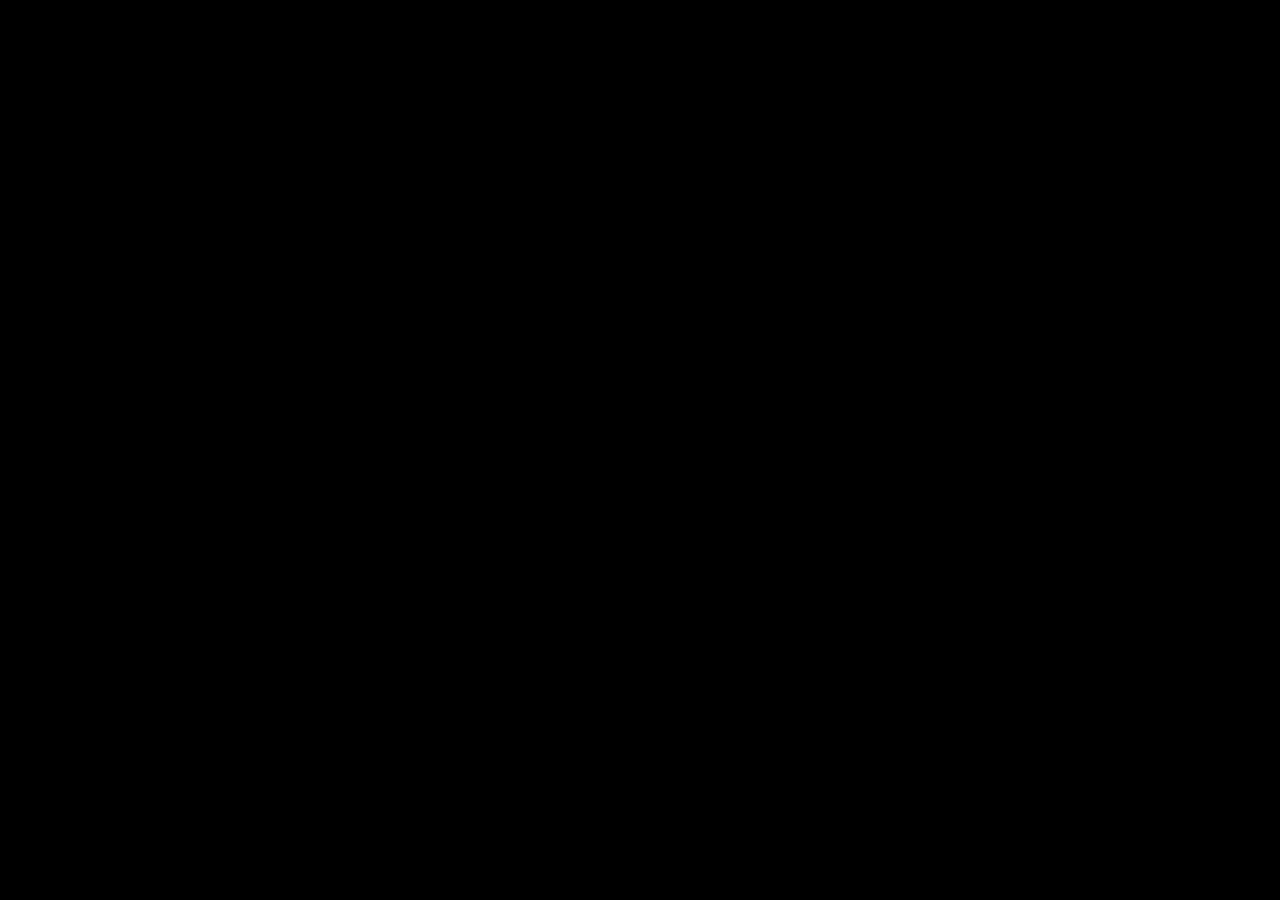
==== index.html @ 0e127fe6 "Add files via upload" ====
<!DOCTYPE html>
<lang="en">
<head>
<meta charset="UTF-8" />
<meta name="viewport" content="width=device-width, initial-scale=1.0" />
<title>Turtle Chat</title>
<style>
  :root { --black:#000; --dark-gray:#000000; --green:#228b22; --white:#fff; }
  * { margin:0; padding:0; box-sizing:border-box; }
  body,html { height:100%; background:var(--black); font-family:Arial,sans-serif; color:var(--white); display:flex; justify-content:center; align-items:center; }
  #loginPage,#chatPage { width:100%; height:100%; flex-direction:column; justify-content:center; align-items:center; display:none; }
  .form-group { margin:8px 0; }
  input, textarea, select { padding:8px; border:none; border-radius:6px; width:200px; }
  button { background:var(--green); border:none; padding:8px 16px; border-radius:6px; cursor:pointer; color:var(--white); transition:0.2s; margin:2px; }
  button:hover { transform:scale(1.05); }
  .logout-btn { position:absolute; top:10px; right:10px; background:crimson; }
  #chatContainer { position:absolute; top:50%; left:50%; transform:translate(-50%,-50%); width:80vw; height:80vh; }
  .chat-container { background:var(--dark-gray); border:5px solid var(--green); border-radius:30px; width:100%; height:100%; display:flex; flex-direction:column; overflow:hidden; }
  .chat-area { flex:1; overflow-y:auto; padding:12px; }
  .date-sep { text-align:center; margin:8px 0; color:var(--white); }
  .tools, .user-tools, .owner-controls { display:flex; gap:8px; padding:8px; background:rgba(0,0,0,0.2); }
  .tools input { flex:1; border-radius:6px; }
  .message { position:relative; margin-bottom:6px; padding:6px; border-radius:6px; }
  .message.self { background:rgba(34,139,34,0.3); text-align:right; }
  .message.other { background:rgba(255,255,255,0.1); }
  .message.system { font-style:italic; text-align:center; }
  .message.system.normal { color:var(--white); }
  .message.system.owner { color:red; }
  .message.owner { color:red; }
  .timestamp { font-size:11px; color:#ccc; margin-left:6px; }
  .del-btn, .edit-btn { background:none; border:none; cursor:pointer; }
  .del-btn { position:absolute; top:4px; right:4px; color:red; }
  .edit-btn { position:absolute; top:4px; left:4px; color:gold; }
  .fullscreen-btn { margin-left:auto; }
  .modal-mask { position:fixed; top:0; left:0; width:100%; height:100%; background:rgba(0,0,0,0.7); display:none; align-items:center; justify-content:center; z-index:100; }
  .modal { background:#222; padding:16px; border-radius:8px; max-width:90%; max-height:90%; overflow:auto; }
  .modal h2 { margin-bottom:8px; }
  .emoji-grid { display:grid; grid-template-columns:repeat(8,1fr); gap:4px; max-height:300px; overflow-y:auto; }
  .react-btn, .viewers-btn {
    background: none;
    border: none;
    cursor: pointer;
    margin-left: 8px;
    color: gold;
  }
  .viewers-menu {
    background: #222;
    padding: 16px;
    border-radius: 8px;
    max-width: 300px;
    max-height: 400px;
    overflow-y: auto;
    position: fixed;
    top: 50%;
    left: 50%;
    transform: translate(-50%, -50%);
    z-index: 200;
  }
  .viewers-menu button {
    position: absolute;
    top: 8px;
    right: 8px;
    background: crimson;
    color: white;
    border: none;
    cursor: pointer;
  }
  #btnCancelReaction {
    background: crimson;
    color: white;
    border: none;
    border-radius: 6px;
    padding: 8px;
    cursor: pointer;
    margin-left: 8px;
  }
  .audio-visualizer {
    width: 100%;
    height: 80px;
    background: linear-gradient(135deg, rgba(34,139,34,0.1), rgba(0,197,10,0.1));
    border-radius: 8px;
    margin: 12px 0;
    border: 2px solid rgba(34,139,34,0.3);
  }
  .recording-timer {
    font-size: 24px;
    font-weight: bold;
    color: #00c50a;
    text-align: center;
    margin: 8px 0;
    font-family: 'Courier New', monospace;
    text-shadow: 0 0 10px rgba(0,197,10,0.5);
  }
  .recording-indicator {
    display: inline-block;
    width: 12px;
    height: 12px;
    background: #ff4444;
    border-radius: 50%;
    margin-right: 8px;
    animation: pulse 1s infinite;
  }
  @keyframes pulse {
    0%, 100% { opacity: 1; }
    50% { opacity: 0.3; }
  }
  .file-preview-container {
    display: flex;
    flex-direction: column;
    gap: 8px;
    margin: 12px 0;
    max-height: 300px;
    overflow-y: auto;
  }
  .file-preview-item {
    display: flex;
    align-items: center;
    gap: 12px;
    padding: 10px;
    background: rgba(34,139,34,0.2);
    border: 1px solid rgba(34,139,34,0.4);
    border-radius: 6px;
    color: var(--white);
  }
  .file-icon {
    font-size: 24px;
    min-width: 30px;
    text-align: center;
  }
  .file-info {
    flex: 1;
  }
  .file-name {
    font-weight: bold;
    color: #00c50a;
    word-break: break-word;
  }
  .file-size {
    font-size: 11px;
    color: #aaa;
    margin-top: 2px;
  }
  .file-remove-btn {
    background: crimson;
    border: none;
    color: white;
    padding: 4px 8px;
    border-radius: 4px;
    cursor: pointer;
    font-size: 12px;
  }
  .file-remove-btn:hover {
    transform: scale(1.05);
  }
  .file-input-area {
    border: 2px dashed rgba(34,139,34,0.5);
    border-radius: 8px;
    padding: 20px;
    text-align: center;
    cursor: pointer;
    transition: all 0.3s;
    margin: 12px 0;
    background: rgba(34,139,34,0.05);
  }
  .file-input-area:hover {
    border-color: rgba(34,139,34,0.8);
    background: rgba(34,139,34,0.1);
  }
  .file-input-area.drag-over {
    border-color: #00c50a;
    background: rgba(34,139,34,0.2);
    transform: scale(1.02);
  }
  .file-input-label {
    color: #00c50a;
    cursor: pointer;
    font-weight: bold;
  }
  .audio-message-wrapper {
    display: flex;
    flex-direction: column;
    gap: 6px;
    margin: 6px 0;
  }
  .audio-message-indicator {
    font-size: 12px;
    color: #00c50a;
    font-weight: bold;
  }

 ::-webkit-scrollbar {
 background-color: transparent;
 width: 10px;
 }
 ::-webkit-scrollbar-thumb {
 background: linear-gradient(#00c50a);
 border-radius: 100px;
 }
</style>
</head>
<!-- LOGIN -->






<div id="loginPage">
  <h1>Turtle Chat</h1>
  <div class="form-group"><input id="username" placeholder="Username"></div>
  <div class="form-group"><input id="password" type="password" placeholder="Password"></div>
  <div class="form-group">
    <button id="btnLogin">Login</button>
    <button id="btnSignUp">Sign Up</button>
  </div>
  <div class="form-group">
    <input id="ttaCode" placeholder="TTA Code">
    <button id="btnOwnerLogin">Admin Login</button>
  </div>
</div>




<!-- CHAT -->
<div id="chatPage">
  <button class="logout-btn" id="btnLogout">Logout</button>
  <div id="chatContainer">
    <section class="chat-container">
      <div class="owner-controls" id="ownerControls" style="display:none;">
        <button id="btnViewAccounts">View Accounts</button>
        <button id="btnToggleDelete">Delete Msgs</button>
        <button id="btnEditMode">Edit Msgs</button>
        <button id="btnAddAdmin" style="display:none;">Add Admin</button>
      </div>
      <div class="chat-area" id="chatArea"></div>
      <div class="user-tools" id="userTools">
        <button id="btnEmoji">Emoji</button>
        <button id="btnAudio">Audio</button>
        <button id="btnFile">File</button>
        <button id="btnTurtleCall" onclick="location.href='turtlecall.html'">Turtle Call</button>
        <button onclick="window.location.href='reportbug.html'">Report Bug</button>




        <button id="btnFullscreen" class="fullscreen-btn">Full Screen</button>
      </div>
      <div class="tools" id="messageTools">
        <input id="msgInput" placeholder="Type your message...">
        <button id="btnCancelReaction" style="display:none;">✖</button> <!-- Bottone per annullare la reazione -->
        <button id="btnSend">Send</button>
      </div>
    </section>
  </div>
</div>
<!-- MODALS -->
<div class="modal-mask" id="maskAccounts">
  <div class="modal">
    <h2>Accounts</h2>
    <div id="accountsList"></div>
    <button class="closeModal" data-target="maskAccounts">Close</button>
  </div>
</div>
<div class="modal-mask" id="maskEmoji">
  <div class="modal">
    <h2>Select Emoji</h2>
    <div class="emoji-grid" id="emojiList"></div>
    <button class="closeModal" data-target="maskEmoji">Close</button>
  </div>
</div>
<div class="modal-mask" id="maskFile">
  <div class="modal">
    <h2>Send File</h2>
    <div class="file-input-area" id="fileDropArea">
      <div>📁 Click to select or drag files here</div>
      <input type="file" id="fileInput" multiple style="display:none;">
    </div>
    <div class="file-preview-container" id="filePreviewContainer" style="display:none;"></div>
    <button id="btnSendFile" style="display:none; width:100%; padding:10px; margin:12px 0;">📤 Send Files</button>
    <button class="closeModal" data-target="maskFile">Close</button>
  </div>
</div>
<div class="modal-mask" id="maskAudio">
  <div class="modal">
    <h2>Record Audio</h2>
    <div class="recording-timer" id="recordingTimer" style="display:none;"><span class="recording-indicator"></span>Recording: <span id="timerDisplay">00:00</span></div>
    <canvas id="audioVisualizer" class="audio-visualizer" style="display:none;"></canvas>
    <button id="startRec">🎤 Start Recording</button>
    <button id="stopRec" disabled>⏹ Stop Recording</button>
    <audio id="audioPreview" controls style="display:none;width:100%;margin:8px 0;"></audio>
    <button id="btnSendAudio" disabled>✓ Send Audio</button>
    <button class="closeModal" data-target="maskAudio">Close</button>
  </div>
</div>
<div class="modal-mask" id="maskEditMsg">
  <div class="modal">
    <h2>Edit Message</h2>
    <textarea id="editInput" rows="3" style="width:100%;"></textarea>
    <button id="btnSaveEdit">Save</button>
    <button class="closeModal" data-target="maskEditMsg">Close</button>
  </div>
</div>


<!-- MODAL: Add Admin -->
<div class="modal-mask" id="maskAddAdmin">
  <div class="modal">
    <h2>Add Admin</h2>
    <div>
      <h3>Create TTA Admin</h3>
      <input id="adminCode" placeholder="Admin Code">
      <input id="adminName" placeholder="Admin Name">
      <input id="adminColor" type="color" value="#0000ff">
      <button id="btnCreateAdmin">Create</button>
    </div>
    <hr>
    <div>
      <h3>Edit TTA Admin</h3>
      <div id="adminList"></div>
    </div>
    <button class="closeModal" data-target="maskAddAdmin">Close</button>
  </div>
</div>


<script src="https://www.gstatic.com/firebasejs/9.22.1/firebase-app-compat.js"></script>
<script src="https://www.gstatic.com/firebasejs/9.22.1/firebase-database-compat.js"></script>
<script>
document.addEventListener('DOMContentLoaded',()=>{
  firebase.initializeApp({
    apiKey:"AIzaSyCxPKZYqiBdlHTr6vUbIVIEvzwxpkeTOEQ",
    authDomain:"turtle-chat-a93fb.firebaseapp.com",
    databaseURL:"https://turtle-chat-a93fb-default-rtdb.firebaseio.com",
    projectId:"turtle-chat-a93fb",
    storageBucket:"turtle-chat-a93fb.appspot.com",
    messagingSenderId:"338945234611",
    appId:"1:338945234611:web:4abe6a3107bdee88b3c2c6"
  });
  const db = firebase.database();
  const loginPage=document.getElementById('loginPage'), chatPage=document.getElementById('chatPage');
  const usernameEl=document.getElementById('username'), passwordEl=document.getElementById('password');
  const btnLogin=document.getElementById('btnLogin'), btnSignUp=document.getElementById('btnSignUp');
  const ttaEl=document.getElementById('ttaCode'), btnOwner=document.getElementById('btnOwnerLogin');
  const btnLogout=document.getElementById('btnLogout');
  const btnSend=document.getElementById('btnSend'), msgInput=document.getElementById('msgInput'), chatArea=document.getElementById('chatArea');
  const ownerCtr=document.getElementById('ownerControls'), userTools=document.getElementById('userTools'), msgTools=document.getElementById('messageTools');
  const btnEmoji=document.getElementById('btnEmoji'), btnAudio=document.getElementById('btnAudio'), btnFile=document.getElementById('btnFile'), btnFs=document.getElementById('btnFullscreen');
  const btnView=document.getElementById('btnViewAccounts'), btnDel=document.getElementById('btnToggleDelete'), btnEdit=document.getElementById('btnEditMode');
  const editIn=document.getElementById('editInput'), btnSaveEd=document.getElementById('btnSaveEdit');
  const btnCancelReaction = document.getElementById('btnCancelReaction');
  const btnAddAdmin = document.getElementById('btnAddAdmin');
  const adminCodeInput = document.getElementById('adminCode');
  const adminNameInput = document.getElementById('adminName');
  const adminColorInput = document.getElementById('adminColor');
  const btnCreateAdmin = document.getElementById('btnCreateAdmin');
  const adminList = document.getElementById('adminList');


  let reactingTo = null;


  function open(id){document.getElementById(id).style.display='flex';}
  function close(id){document.getElementById(id).style.display='none';}
  document.querySelectorAll('.closeModal').forEach(b=>b.onclick=()=>close(b.dataset.target));




  const EMOJIS = ['😀','😃','😄','😁','😆','😅','😂','🤣','😊','😇','🙂','🙃','😉','😍','😘','😗','😙','😚','😋','😛','😜','🤪','🤨','🧐','🤓','😎','🥳','🥺','😢','😭','😠','😡','🤬','🤯','😳','🥵','🥶','😱','😨','😰','😥','😓','🤗','🤔','🤭','🤫','🤥','😶','😐','😑','😬','🙄','😯','😦','😧','😮','😲','🥱','😴','🤤','😪','😵','🤐','🥴','🤢','🤮','🤧','😷','🤒','🤕','🤑','😈','👿','👹','🚀','🎉','❤️','👍'];




  let user=null, isOwner=false, editKey=null, delMode=false, editMode=false, userIsAdmin=false;




  function sendSystem(text, ownerMsg=false){
    db.ref('messages').push({user:'System',text,system:true,ownerMsg,timestamp:Date.now()});
  }




  function showLogin(){loginPage.style.display='flex';chatPage.style.display='none';}
  function showChat(){
    loginPage.style.display='none';
    chatPage.style.display='flex';
    
    if (isOwner || userIsAdmin) {
      ownerCtr.style.display = 'flex';
      document.getElementById('btnAddAdmin').style.display = isOwner ? 'block' : 'none';
    } else {
      ownerCtr.style.display = 'none';
    }
    loadMsgs();
  }




  btnSignUp.onclick=()=>{const u=usernameEl.value.trim(),p=passwordEl.value.trim();if(!u||!p){alert('Fill');return;}db.ref('users/'+u).set({password:p});alert('Created');};
  btnLogin.onclick=()=>{const u=usernameEl.value.trim(),p=passwordEl.value.trim();if(!u||!p){alert('Fill');return;}db.ref('users/'+u).get().then(s=>{const d=s.val();if(d&&d.password===p){user=u;showChat();sendSystem(`${u} has entered the chat`,false);}else alert('Invalid');});};
  btnOwner.onclick=()=>{const code = ttaEl.value.trim(); db.ref('admins/' + code).get().then(snapshot => { const admin = snapshot.val(); if (admin) { user = admin.name; isOwner = false; userIsAdmin = true; showChat(); sendSystem(`${admin.name} has entered the chat`, false); chatArea.style.color = admin.color; } else if (code === 'tta-3-21-12') { user = 'Owner'; isOwner = true; userIsAdmin = false; showChat(); sendSystem('Owner has entered the chat', true); } else { alert('Invalid'); } }); };
  btnLogout.onclick=()=>location.reload();




  btnSend.onclick=()=>{const t=msgInput.value.trim();if(!t)return;const messageData = { user, text: t, timestamp: Date.now() }; if (reactingTo) { messageData.reactionTo = reactingTo; reactingTo = null; msgInput.placeholder = 'Type your message...'; btnCancelReaction.style.display = 'none'; } db.ref('messages').push(messageData);msgInput.value='';};
  msgInput.onkeydown=e=>{if(e.key==='Enter')btnSend.click();};




  btnDel.onclick=()=>{delMode=!delMode;loadMsgs();};
  btnEdit.onclick=()=>{editMode=!editMode;loadMsgs();};




  btnEmoji.onclick=()=>{open('maskEmoji'); const list=document.getElementById('emojiList'); list.innerHTML=''; EMOJIS.forEach(e=>{const b=document.createElement('button');b.textContent=e; b.onclick=()=>{msgInput.value+=e;close('maskEmoji');}; list.appendChild(b);});};
  btnFile.onclick=()=>open('maskFile');
  
  // File upload functionality with preview
  const fileInput = document.getElementById('fileInput');
  const fileDropArea = document.getElementById('fileDropArea');
  const filePreviewContainer = document.getElementById('filePreviewContainer');
  const btnSendFile = document.getElementById('btnSendFile');
  let selectedFiles = [];
  
  function getFileIcon(fileName) {
    const ext = fileName.split('.').pop().toLowerCase();
    const iconMap = {
      'pdf': '📄', 'doc': '📝', 'docx': '📝', 'txt': '📋',
      'jpg': '🖼️', 'jpeg': '🖼️', 'png': '🖼️', 'gif': '🖼️', 'bmp': '🖼️',
      'mp3': '🎵', 'wav': '🎵', 'mp4': '🎬', 'avi': '🎬', 'mov': '🎬',
      'zip': '📦', 'rar': '📦', '7z': '📦',
      'xls': '📊', 'xlsx': '📊', 'csv': '📊',
      'ppt': '🎯', 'pptx': '🎯'
    };
    return iconMap[ext] || '📎';
  }
  
  function formatFileSize(bytes) {
    if (bytes === 0) return '0 Bytes';
    const k = 1024;
    const sizes = ['Bytes', 'KB', 'MB', 'GB'];
    const i = Math.floor(Math.log(bytes) / Math.log(k));
    return Math.round(bytes / Math.pow(k, i) * 100) / 100 + ' ' + sizes[i];
  }
  
  function updateFilePreview() {
    filePreviewContainer.innerHTML = '';
    if (selectedFiles.length === 0) {
      filePreviewContainer.style.display = 'none';
      btnSendFile.style.display = 'none';
      return;
    }
    filePreviewContainer.style.display = 'flex';
    btnSendFile.style.display = 'block';
    
    selectedFiles.forEach((file, index) => {
      const preview = document.createElement('div');
      preview.className = 'file-preview-item';
      
      const icon = document.createElement('div');
      icon.className = 'file-icon';
      icon.textContent = getFileIcon(file.name);
      
      const info = document.createElement('div');
      info.className = 'file-info';
      
      const name = document.createElement('div');
      name.className = 'file-name';
      name.textContent = file.name;
      
      const size = document.createElement('div');
      size.className = 'file-size';
      size.textContent = formatFileSize(file.size);
      
      info.appendChild(name);
      info.appendChild(size);
      
      const removeBtn = document.createElement('button');
      removeBtn.className = 'file-remove-btn';
      removeBtn.textContent = '✖ Remove';
      removeBtn.onclick = () => {
        selectedFiles.splice(index, 1);
        updateFilePreview();
      };
      
      preview.appendChild(icon);
      preview.appendChild(info);
      preview.appendChild(removeBtn);
      filePreviewContainer.appendChild(preview);
    });
  }
  
  fileDropArea.onclick = () => fileInput.click();
  
  fileInput.onchange = (e) => {
    selectedFiles = Array.from(e.target.files);
    updateFilePreview();
  };
  
  fileDropArea.ondragover = (e) => {
    e.preventDefault();
    fileDropArea.classList.add('drag-over');
  };
  
  fileDropArea.ondragleave = () => {
    fileDropArea.classList.remove('drag-over');
  };
  
  fileDropArea.ondrop = (e) => {
    e.preventDefault();
    fileDropArea.classList.remove('drag-over');
    selectedFiles = Array.from(e.dataTransfer.files);
    updateFilePreview();
  };
  
  document.getElementById('btnSendFile').onclick = () => {
    selectedFiles.forEach(f => {
      const r = new FileReader();
      r.onload = () => db.ref('messages').push({
        user,
        text: `[file] ${f.name}`,
        file: r.result,
        timestamp: Date.now()
      });
      r.readAsDataURL(f);
    });
    selectedFiles = [];
    fileInput.value = '';
    updateFilePreview();
    close('maskFile');
  };
  btnAudio.onclick=()=>open('maskAudio');
  let recorder,chunks;
  let audioContext, analyser, dataArray, animationId, recordingStartTime, timerInterval;
  
  document.getElementById('startRec').onclick=()=>navigator.mediaDevices.getUserMedia({audio:true}).then(st=>{
    recorder=new MediaRecorder(st);
    chunks=[];
    recorder.ondataavailable=e=>chunks.push(e.data);
    recorder.onstop=()=>{
      const blob=new Blob(chunks),url=URL.createObjectURL(blob);
      const audio=document.getElementById('audioPreview');
      audio.src=url;
      audio.style.display='block';
      document.getElementById('btnSendAudio').disabled=false;
      document.getElementById('recordingTimer').style.display='none';
      document.getElementById('audioVisualizer').style.display='none';
      cancelAnimationFrame(animationId);
      clearInterval(timerInterval);
    };
    
    audioContext = new (window.AudioContext || window.webkitAudioContext)();
    analyser = audioContext.createAnalyser();
    analyser.fftSize = 256;
    const source = audioContext.createMediaStreamSource(st);
    source.connect(analyser);
    
    dataArray = new Uint8Array(analyser.frequencyBinCount);
    const canvas = document.getElementById('audioVisualizer');
    const canvasCtx = canvas.getContext('2d');
    canvas.width = canvas.offsetWidth;
    canvas.height = canvas.offsetHeight;
    
    recordingStartTime = Date.now();
    document.getElementById('recordingTimer').style.display='block';
    document.getElementById('audioVisualizer').style.display='block';
    document.getElementById('startRec').disabled=true;
    document.getElementById('stopRec').disabled=false;
    
    timerInterval = setInterval(() => {
      const elapsed = Date.now() - recordingStartTime;
      const minutes = Math.floor(elapsed / 60000);
      const seconds = Math.floor((elapsed % 60000) / 1000);
      document.getElementById('timerDisplay').textContent = `${String(minutes).padStart(2,'0')}:${String(seconds).padStart(2,'0')}`;
    }, 100);
    
    function drawWaveform() {
      animationId = requestAnimationFrame(drawWaveform);
      analyser.getByteFrequencyData(dataArray);
      canvasCtx.fillStyle = '#000000';
      canvasCtx.fillRect(0, 0, canvas.width, canvas.height);
      const barWidth = (canvas.width / dataArray.length) * 2.5;
      let barHeight, x = 0;
      for (let i = 0; i < dataArray.length; i++) {
        barHeight = (dataArray[i] / 255) * canvas.height;
        canvasCtx.fillStyle = `hsl(${(i / dataArray.length) * 120}, 100%, 50%)`;
        canvasCtx.fillRect(x, canvas.height - barHeight, barWidth, barHeight);
        x += barWidth + 1;
      }
    }
    
    recorder.start();
    drawWaveform();
  });
  document.getElementById('stopRec').onclick=()=>{
    recorder.stop();
    document.getElementById('startRec').disabled=false;
    document.getElementById('stopRec').disabled=true;
  };
  document.getElementById('btnSendAudio').onclick=()=>{
    const audio=document.getElementById('audioPreview');
    fetch(audio.src).then(r=>r.blob()).then(b=>{
      const r2=new FileReader();
      r2.onload=()=>{
        const messageData = {
          user,
          text:'[audio]',
          audioUrl:r2.result,
          timestamp:Date.now()
        };
        db.ref('messages').push(messageData);
        // Reset UI after sending
        document.getElementById('audioPreview').src = '';
        document.getElementById('audioPreview').style.display = 'none';
        document.getElementById('btnSendAudio').disabled = true;
        document.getElementById('startRec').disabled = false;
        document.getElementById('timerDisplay').textContent = '00:00';
      };
      r2.readAsDataURL(b);
    });
    close('maskAudio');
  };
  btnView.onclick=()=>{open('maskAccounts'); const list=document.getElementById('accountsList'); list.innerHTML=''; db.ref('users').get().then(s=>{const users=s.val()||{};Object.keys(users).forEach(u=>{const div=document.createElement('div');div.textContent=`${u}: ${users[u].password}`;const ban=document.createElement('button');ban.textContent='Ban';ban.onclick=()=>db.ref('users/'+u).remove().then(()=>btnView.click());div.appendChild(ban);list.appendChild(div);});});};




  btnFs.onclick=()=>document.getElementById('chatContainer').requestFullscreen();




  document.getElementById('btnSaveEdit').onclick=()=>{const t=document.getElementById('editInput').value.trim();if(editKey&&t)db.ref('messages/'+editKey+'/text').set(t);loadMsgs();close('maskEditMsg');};




  function loadMsgs() {
    chatArea.innerHTML = '';
    db.ref('messages').orderByChild('timestamp').on('value', snap => {
      chatArea.innerHTML = '';
      let lastDate = '';
      snap.forEach(ch => {
        const m = ch.val(), key = ch.key;
        const dt = new Date(m.timestamp), ds = dt.toLocaleDateString();
        if (ds !== lastDate) {
          const sep = document.createElement('div');
          sep.className = 'date-sep';
          sep.textContent = ds;
          chatArea.appendChild(sep);
          lastDate = ds;
        }
        const msgDiv = document.createElement('div');
        if (m.system) {
          msgDiv.className = 'message system ' + (m.ownerMsg ? 'owner' : 'normal');
          msgDiv.textContent = m.text;
          if (delMode && isOwner) {
            const dbtn = document.createElement('button');
            dbtn.className = 'del-btn';
            dbtn.textContent = '✖';
            dbtn.onclick = () => db.ref('messages/' + key).remove();
            msgDiv.appendChild(dbtn);
          }
        } else {
          msgDiv.className = 'message ' + (m.user === user ? 'self' : 'other') + (m.user === 'Owner' ? ' owner' : '');
          const uEl = document.createElement('span');
          uEl.textContent = m.user + ': ';
          if (m.user === 'Owner') uEl.style.color = 'red';
          else if (m.user !== user && m.user !== 'Owner') {
            db.ref('admins').get().then(snapshot => {
              const admins = snapshot.val() || {};
              Object.keys(admins).forEach(code => {
                if (admins[code].name === m.user) {
                  uEl.style.color = admins[code].color;
                }
              });
            });
          }
          const tEl = document.createElement('span');
          const tsEl = document.createElement('span');
          tsEl.className = 'timestamp';
          tsEl.textContent = dt.toLocaleTimeString([], { hour: '2-digit', minute: '2-digit' });

          msgDiv.append(uEl);

          if (m.text.startsWith('[audio]')) {
            const audioWrapper = document.createElement('div');
            audioWrapper.className = 'audio-message-wrapper';
            
            const audioEl = document.createElement('audio');
            audioEl.controls = true;
            audioEl.src = m.audioUrl;
            audioEl.style.width = '100%';
            audioEl.style.maxWidth = '300px';
            
            audioWrapper.appendChild(audioEl);
            msgDiv.appendChild(audioWrapper);
          } else if (m.text.startsWith('[file]')) {
            const fileLink = document.createElement('a');
            fileLink.href = m.file;
            fileLink.download = m.text.replace('[file] ', '');
            fileLink.textContent = m.text.replace('[file] ', '');
            tEl.appendChild(fileLink);
            msgDiv.appendChild(tEl);
          } else if (m.reactionTo) {
            const reactionContainer = document.createElement('div');
            reactionContainer.style.padding = '12px';
            reactionContainer.style.marginBottom = '6px';
            reactionContainer.style.borderRadius = '6px';
            reactionContainer.style.backgroundColor = 'rgba(34,139,34,0.3)';

            const originalMessage = document.createElement('div');
            originalMessage.style.border = '2px solid blue';
            originalMessage.style.backgroundColor = 'azure';
            originalMessage.style.color = 'black';
            originalMessage.style.padding = '8px';
            originalMessage.style.marginBottom = '8px';
            originalMessage.style.borderRadius = '6px';
            originalMessage.textContent = `${m.reactionTo.user}: ${m.reactionTo.text}`;

            const reactionMessage = document.createElement('div');
            reactionMessage.textContent = m.text;

            reactionContainer.appendChild(originalMessage);
            reactionContainer.appendChild(reactionMessage);
            msgDiv.appendChild(reactionContainer);
          } else {
            tEl.textContent = m.text;
            msgDiv.appendChild(tEl);
          }

          msgDiv.appendChild(tsEl);


          // React button
          const reactBtn = document.createElement('button');
          reactBtn.textContent = 'React';
          reactBtn.className = 'react-btn';
          reactBtn.onclick = () => reactBtnHandler({ user: m.user, text: m.text });
          msgDiv.appendChild(reactBtn);


          // Viewers button
          const viewersBtn = document.createElement('button');
          viewersBtn.innerHTML = '&#128065;'; // Eye icon
          viewersBtn.className = 'viewers-btn';
          viewersBtn.onclick = () => {
            openViewersMenu(key, m.viewers || []);
          };
          msgDiv.appendChild(viewersBtn);


          if (delMode && (isOwner || (user !== 'Owner' && isAdmin()))) {
            const dbtn = document.createElement('button');
            dbtn.className = 'del-btn';
            dbtn.textContent = '✖';
            dbtn.onclick = () => {
              if (isOwner || m.user !== 'Owner') { // Permetti all'Owner di cancellare qualsiasi messaggio
                db.ref('messages/' + key).remove();
              } else {
                alert('Cannot delete Owner messages');
              }
            };
            msgDiv.appendChild(dbtn);
          }
          if (editMode && (isOwner || m.user === user)) {
            const ebtn = document.createElement('button');
            ebtn.className = 'edit-btn';
            ebtn.textContent = '✎';
            ebtn.onclick = () => {
              editKey = key;
              document.getElementById('editInput').value = m.text;
              open('maskEditMsg');
            };
            msgDiv.appendChild(ebtn);
          }
        }
        chatArea.appendChild(msgDiv);
      });
      chatArea.scrollTop = chatArea.scrollHeight;
    });
  }


  function openViewersMenu(messageKey, viewers) {
    const menu = document.createElement('div');
    menu.className = 'viewers-menu';
    menu.style.position = 'fixed';
    menu.style.top = '50%';
    menu.style.left = '50%';
    menu.style.transform = 'translate(-50%, -50%)';
    menu.style.backgroundColor = '#222';
    menu.style.padding = '16px';
    menu.style.borderRadius = '8px';
    menu.style.zIndex = '200';
    menu.style.maxWidth = '300px';
    menu.style.maxHeight = '400px';
    menu.style.overflowY = 'auto';


    const closeBtn = document.createElement('button');
    closeBtn.textContent = '✖';
    closeBtn.style.position = 'absolute';
    closeBtn.style.top = '8px';
    closeBtn.style.right = '8px';
    closeBtn.onclick = () => document.body.removeChild(menu);
    menu.appendChild(closeBtn);


    const title = document.createElement('h3');
    title.textContent = 'Viewers';
    menu.appendChild(title);


    viewers.forEach(viewer => {
      const viewerItem = document.createElement('div');
      viewerItem.textContent = viewer;
      menu.appendChild(viewerItem);
    });


    document.body.appendChild(menu);
  }


  // Funzione per annullare la reazione
  btnCancelReaction.onclick = () => {
    reactingTo = null;
    msgInput.placeholder = 'Type your message...';
    btnCancelReaction.style.display = 'none'; // Nascondi il bottone "X"
  };


  // Mostra il bottone "X" quando si sta reagendo a un messaggio
  const reactBtnHandler = (message) => {
    reactingTo = message;
    msgInput.placeholder = `Reacting to ${message.user}`;
    btnCancelReaction.style.display = 'inline-block'; // Mostra il bottone "X"
  };


  btnAddAdmin.onclick = () => {
    open('maskAddAdmin');
    loadAdmins();
  };


  btnCreateAdmin.onclick = () => {
    const code = adminCodeInput.value.trim();
    const name = adminNameInput.value.trim();
    const color = adminColorInput.value.trim();
    if (!code || !name || !color) {
      alert('Fill all fields');
      return;
    }
    db.ref('admins/' + code).set({ name, color });
    alert('Admin created');
    adminCodeInput.value = '';
    adminNameInput.value = '';
    adminColorInput.value = '#0000ff';
    loadAdmins();
  };


  function loadAdmins() {
    adminList.innerHTML = '';
    db.ref('admins').get().then(snapshot => {
      const admins = snapshot.val() || {};
      Object.keys(admins).forEach(code => {
        const admin = admins[code];
        const div = document.createElement('div');
        div.textContent = `${admin.name} (${code}) - ${admin.color}`;
        const editBtn = document.createElement('button');
        editBtn.textContent = 'Edit';
        editBtn.onclick = () => editAdmin(code, admin);
        const banBtn = document.createElement('button');
        banBtn.textContent = 'Ban';
        banBtn.onclick = () => {
          db.ref('admins/' + code).remove().then(() => loadAdmins());
        };
        div.appendChild(editBtn);
        div.appendChild(banBtn);
        adminList.appendChild(div);
      });
    });
  }


  function editAdmin(code, admin) {
    adminCodeInput.value = code;
    adminNameInput.value = admin.name;
    adminColorInput.value = admin.color;
    btnCreateAdmin.onclick = () => {
      const newCode = adminCodeInput.value.trim();
      const newName = adminNameInput.value.trim();
      const newColor = adminColorInput.value.trim();
      if (!newCode || !newName || !newColor) {
        alert('Fill all fields');
        return;
      }
      db.ref('admins/' + code).remove().then(() => {
        db.ref('admins/' + newCode).set({ name: newName, color: newColor });
        alert('Admin updated');
        adminCodeInput.value = '';
        adminNameInput.value = '';
        adminColorInput.value = '#0000ff';
        loadAdmins();
      });
    };
  }


  function isAdmin() {
    return isOwner || userIsAdmin;
  }

  // --- Notification: show system notification when new chat messages arrive while page is not visible ---
  (function setupMessageNotifications(){
    let initialLastTimestamp = 0;
    // get latest message timestamp once to avoid notifying about historical messages
    db.ref('messages').orderByChild('timestamp').limitToLast(1).get().then(snap=>{
      snap.forEach(ch=>{ initialLastTimestamp = ch.val().timestamp || 0; });
      // listen for new messages with timestamp greater than current last
      db.ref('messages').orderByChild('timestamp').startAt(initialLastTimestamp + 1).on('child_added', snap2=>{
        const m = snap2.val();
        if (!m || m.system) return;
        if (typeof user !== 'undefined' && m.user === user) return; // don't notify for your own messages
        if (document.visibilityState !== 'visible' && Notification.permission === 'granted') {
          navigator.serviceWorker.ready.then(reg=>{
            reg.showNotification(m.user, {
              body: m.text,
              icon: 'icon.png',
              tag: 'turtle-chat',
              data: { url: window.location.href, messageKey: snap2.key }
            });
          }).catch(()=>{ try { new Notification(m.user, { body: m.text, icon: 'icon.png' }); } catch(e){} });
        }
      });
    }).catch(()=>{ /* ignore */ });
  })();

  showLogin();
});
</script>
</body>
</html>
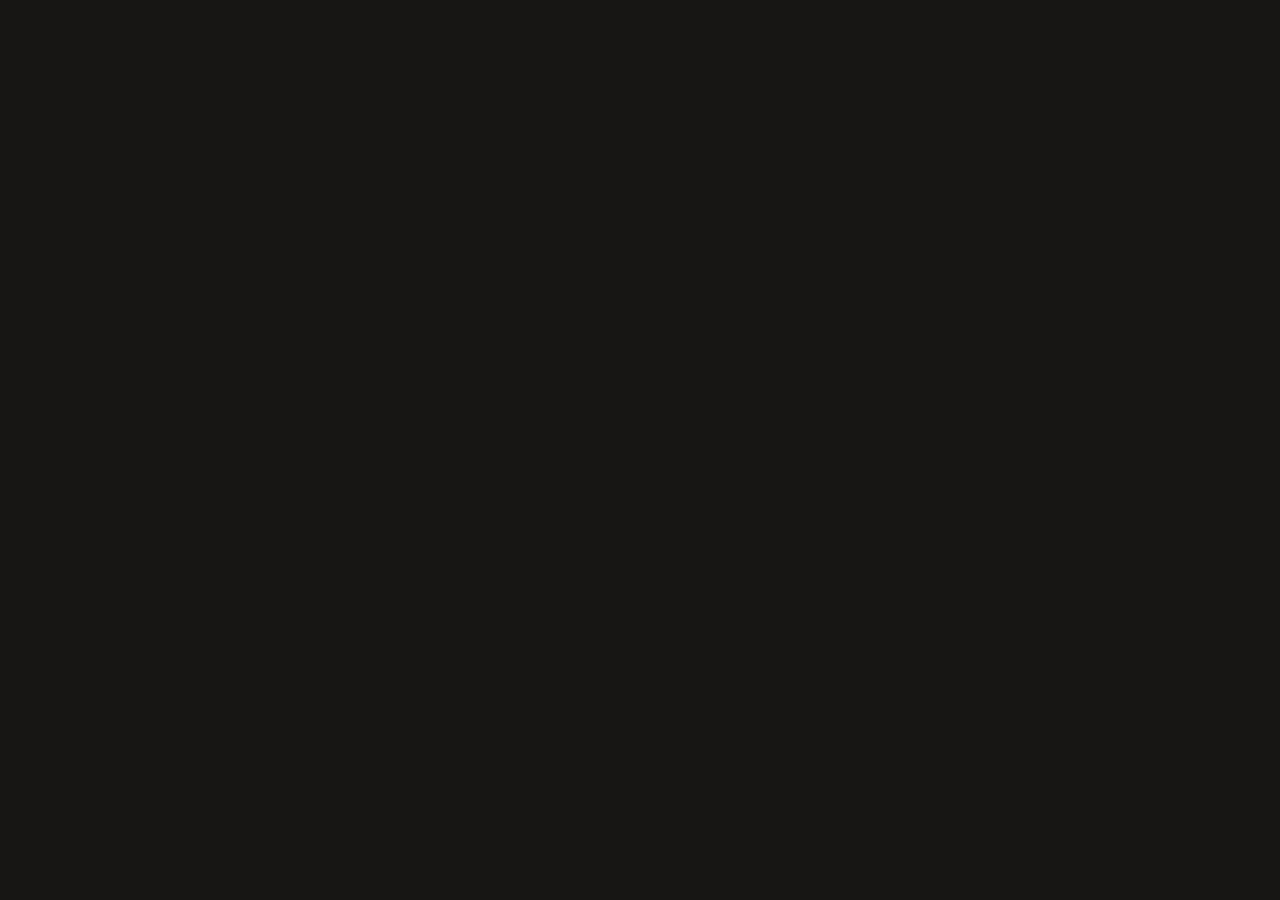
==== commit c2eb2224: "Add files via upload" ====
--- a/index.html
+++ b/index.html
@@ -3,9 +3,9 @@
 <head>
 <meta charset="UTF-8" />
 <meta name="viewport" content="width=device-width, initial-scale=1.0" />
-<title>Turtle Chat</title>
+<title>Global Chat</title>
 <style>
-  :root { --black:#000; --dark-gray:#000000; --green:#228b22; --white:#fff; }
+  :root { --black:#181515; --dark-gray:#181515; --green:#3f1587; --white:#ffffff; }
   * { margin:0; padding:0; box-sizing:border-box; }
   body,html { height:100%; background:var(--black); font-family:Arial,sans-serif; color:var(--white); display:flex; justify-content:center; align-items:center; }
   #loginPage,#chatPage { width:100%; height:100%; flex-direction:column; justify-content:center; align-items:center; display:none; }
@@ -14,6 +14,8 @@
   button { background:var(--green); border:none; padding:8px 16px; border-radius:6px; cursor:pointer; color:var(--white); transition:0.2s; margin:2px; }
   button:hover { transform:scale(1.05); }
   .logout-btn { position:absolute; top:10px; right:10px; background:crimson; }
+  .settings-btn { position:absolute; top:10px; left:10px; }
+  .private-chats-btn { position:absolute; top:10px;}
   #chatContainer { position:absolute; top:50%; left:50%; transform:translate(-50%,-50%); width:80vw; height:80vh; }
   .chat-container { background:var(--dark-gray); border:5px solid var(--green); border-radius:30px; width:100%; height:100%; display:flex; flex-direction:column; overflow:hidden; }
   .chat-area { flex:1; overflow-y:auto; padding:12px; }
@@ -35,6 +37,9 @@
   .modal-mask { position:fixed; top:0; left:0; width:100%; height:100%; background:rgba(0,0,0,0.7); display:none; align-items:center; justify-content:center; z-index:100; }
   .modal { background:#222; padding:16px; border-radius:8px; max-width:90%; max-height:90%; overflow:auto; }
   .modal h2 { margin-bottom:8px; }
+  .modal input[type="color"] { width: 50px; height: 30px; border: none; cursor: pointer; margin-left: 10px; }
+  .modal label { display: block; margin-bottom: 5px; font-weight: bold; }
+  .modal #personalizedNamesList { max-height: 200px; overflow-y: auto; border: 1px solid #ccc; padding: 5px; margin-bottom: 10px; background: #333; }
   .emoji-grid { display:grid; grid-template-columns:repeat(8,1fr); gap:4px; max-height:300px; overflow-y:auto; }
   .react-btn, .viewers-btn {
     background: none;
@@ -192,10 +197,6 @@
  background-color: transparent;
  width: 10px;
  }
- ::-webkit-scrollbar-thumb {
- background: linear-gradient(#00c50a);
- border-radius: 100px;
- }
 </style>
 </head>
 <!-- LOGIN -->
@@ -206,13 +207,14 @@
 
 
 <div id="loginPage">
-  <h1>Turtle Chat</h1>
+  <h1>Global Chat</h1>
   <div class="form-group"><input id="username" placeholder="Username"></div>
   <div class="form-group"><input id="password" type="password" placeholder="Password"></div>
   <div class="form-group">
     <button id="btnLogin">Login</button>
     <button id="btnSignUp">Sign Up</button>
   </div>
+  <button class="private-chats-btn" onclick="location.href='privatechat.html'">Private Chats</button>
   <div class="form-group">
     <input id="ttaCode" placeholder="TTA Code">
     <button id="btnOwnerLogin">Admin Login</button>
@@ -225,6 +227,8 @@
 <!-- CHAT -->
 <div id="chatPage">
   <button class="logout-btn" id="btnLogout">Logout</button>
+  <button class="settings-btn" id="btnSettings">Settings</button>
+  <button class="private-chats-btn" onclick="location.href='privatechat.html'">Private Chats</button>
   <div id="chatContainer">
     <section class="chat-container">
       <div class="owner-controls" id="ownerControls" style="display:none;">
@@ -238,7 +242,7 @@
         <button id="btnEmoji">Emoji</button>
         <button id="btnAudio">Audio</button>
         <button id="btnFile">File</button>
-        <button id="btnTurtleCall" onclick="location.href='turtlecall.html'">Turtle Call</button>
+        <button id="btnTurtleCall" onclick="location.href='pixeldevscall.html'">Turtle Call</button>
         <button onclick="window.location.href='reportbug.html'">Report Bug</button>
 
 
@@ -323,6 +327,44 @@
   </div>
 </div>
 
+<!-- MODAL: Settings -->
+<div class="modal-mask" id="maskSettings">
+  <div class="modal">
+    <h2>Settings</h2>
+    <div style="margin-bottom: 20px;">
+      <label for="websiteBgColor">Website Background Color:</label>
+      <input type="color" id="websiteBgColor" value="#181515">
+    </div>
+    <div style="margin-bottom: 20px;">
+      <label for="chatBgColor">Chat Background Color:</label>
+      <input type="color" id="chatBgColor" value="#181515">
+    </div>
+    <div style="margin-bottom: 20px;">
+      <label for="buttonColor">Button Color:</label>
+      <input type="color" id="buttonColor" value="#3f1587">
+    </div>
+    <div style="margin-bottom: 20px;">
+      <label for="buttonTextColor">Button Text Color:</label>
+      <input type="color" id="buttonTextColor" value="#ffffff">
+    </div>
+    <div style="margin-bottom: 20px;">
+      <label for="scrollbarColor">*Reload Required or Logout and Login again* Scrollbar Color:</label>
+      <input type="color" id="scrollbarColor" value="#48326e">
+    </div>
+    <div style="margin-bottom: 20px;">
+      <h3>Personalized Names</h3>
+      <p style="font-size: 12px; color: #ccc; margin-bottom: 10px;">Set custom names for other users (only visible to you).</p>
+      <div id="personalizedNamesList"></div>
+      <button id="btnAddPersonalizedName">Add Personalized Name</button>
+    </div>
+    <div style="display: flex; gap: 10px; justify-content: space-between;">
+      <button id="btnSaveSettings">Save Settings</button>
+      <button id="btnResetSettings" style="background: crimson;">Reset to Default</button>
+    </div>
+    <button class="closeModal" data-target="maskSettings">Close</button>
+  </div>
+</div>
+
 
 <script src="https://www.gstatic.com/firebasejs/9.22.1/firebase-app-compat.js"></script>
 <script src="https://www.gstatic.com/firebasejs/9.22.1/firebase-database-compat.js"></script>
@@ -355,6 +397,16 @@
   const adminColorInput = document.getElementById('adminColor');
   const btnCreateAdmin = document.getElementById('btnCreateAdmin');
   const adminList = document.getElementById('adminList');
+  const btnSettings = document.getElementById('btnSettings');
+  const websiteBgColorInput = document.getElementById('websiteBgColor');
+  const chatBgColorInput = document.getElementById('chatBgColor');
+  const buttonColorInput = document.getElementById('buttonColor');
+  const buttonTextColorInput = document.getElementById('buttonTextColor');
+  const scrollbarColorInput = document.getElementById('scrollbarColor');
+  const personalizedNamesList = document.getElementById('personalizedNamesList');
+  const btnAddPersonalizedName = document.getElementById('btnAddPersonalizedName');
+  const btnSaveSettings = document.getElementById('btnSaveSettings');
+  const btnResetSettings = document.getElementById('btnResetSettings');
 
 
   let reactingTo = null;
@@ -373,6 +425,7 @@
 
 
   let user=null, isOwner=false, editKey=null, delMode=false, editMode=false, userIsAdmin=false;
+  let userSettings = { buttonColor: '#3f1587', scrollbarColor: '#48326e', buttonTextColor: '#ffffff', websiteBgColor: '#181515', chatBgColor: '#181515', personalizedNames: {} };
 
 
 
@@ -380,6 +433,135 @@
   function sendSystem(text, ownerMsg=false){
     db.ref('messages').push({user:'System',text,system:true,ownerMsg,timestamp:Date.now()});
   }
+
+  function loadUserSettings() {
+    db.ref('userSettings/' + user).get().then(snapshot => {
+      const settings = snapshot.val();
+      if (settings) {
+        userSettings = { ...{ buttonColor: '#3f1587', scrollbarColor: '#48326e', buttonTextColor: '#ffffff', websiteBgColor: '#181515', chatBgColor: '#181515', personalizedNames: {} }, ...settings };
+      } else {
+        userSettings = { buttonColor: '#3f1587', scrollbarColor: '#48326e', buttonTextColor: '#ffffff', websiteBgColor: '#181515', chatBgColor: '#181515', personalizedNames: {} };
+      }
+      applySettings();
+    }).catch(() => {
+      applySettings();
+    });
+  }
+
+  function saveUserSettings() {
+    db.ref('userSettings/' + user).set(userSettings);
+  }
+
+  function applySettings() {
+    // Apply background colors via CSS variables
+    document.documentElement.style.setProperty('--black', userSettings.websiteBgColor);
+    document.documentElement.style.setProperty('--dark-gray', userSettings.chatBgColor);
+    // Apply button color and text color
+    document.querySelectorAll('button').forEach(btn => {
+      if (!btn.classList.contains('logout-btn') && !btn.classList.contains('closeModal')) {
+        btn.style.backgroundColor = userSettings.buttonColor;
+        btn.style.color = userSettings.buttonTextColor;
+      }
+    });
+    // Apply scrollbar color
+    let scrollbarStyle = document.getElementById('scrollbar-style');
+    if (scrollbarStyle) {
+      scrollbarStyle.remove();
+    }
+    scrollbarStyle = document.createElement('style');
+    scrollbarStyle.id = 'scrollbar-style';
+    scrollbarStyle.textContent = `
+      .chat-area::-webkit-scrollbar-thumb {
+        background: ${userSettings.scrollbarColor} !important;
+        border-radius: 100px;
+      }
+    `;
+    document.head.appendChild(scrollbarStyle);
+  }
+
+  function openSettingsModal() {
+    websiteBgColorInput.value = userSettings.websiteBgColor;
+    chatBgColorInput.value = userSettings.chatBgColor;
+    buttonColorInput.value = userSettings.buttonColor;
+    buttonTextColorInput.value = userSettings.buttonTextColor;
+    scrollbarColorInput.value = userSettings.scrollbarColor;
+    renderPersonalizedNames();
+    open('maskSettings');
+  }
+
+  function renderPersonalizedNames() {
+    personalizedNamesList.innerHTML = '';
+    Object.keys(userSettings.personalizedNames).forEach(username => {
+      const div = document.createElement('div');
+      div.style.display = 'flex';
+      div.style.alignItems = 'center';
+      div.style.marginBottom = '5px';
+      
+      const label = document.createElement('span');
+      label.textContent = `${username}: `;
+      label.style.marginRight = '10px';
+      
+      const input = document.createElement('input');
+      input.type = 'text';
+      input.value = userSettings.personalizedNames[username];
+      input.style.marginRight = '10px';
+      
+      const saveBtn = document.createElement('button');
+      saveBtn.textContent = 'Save';
+      saveBtn.onclick = () => {
+        userSettings.personalizedNames[username] = input.value.trim();
+        renderPersonalizedNames();
+      };
+      
+      const removeBtn = document.createElement('button');
+      removeBtn.textContent = 'Remove';
+      removeBtn.style.backgroundColor = 'crimson';
+      removeBtn.onclick = () => {
+        delete userSettings.personalizedNames[username];
+        renderPersonalizedNames();
+      };
+      
+      div.appendChild(label);
+      div.appendChild(input);
+      div.appendChild(saveBtn);
+      div.appendChild(removeBtn);
+      personalizedNamesList.appendChild(div);
+    });
+  }
+
+  btnAddPersonalizedName.onclick = () => {
+    const username = prompt('Enter the username to personalize:');
+    if (username && username.trim()) {
+      const customName = prompt('Enter the custom name:');
+      if (customName && customName.trim()) {
+        userSettings.personalizedNames[username.trim()] = customName.trim();
+        renderPersonalizedNames();
+      }
+    }
+  };
+
+  btnSaveSettings.onclick = () => {
+    userSettings.websiteBgColor = websiteBgColorInput.value;
+    userSettings.chatBgColor = chatBgColorInput.value;
+    userSettings.buttonColor = buttonColorInput.value;
+    userSettings.buttonTextColor = buttonTextColorInput.value;
+    userSettings.scrollbarColor = scrollbarColorInput.value;
+    saveUserSettings();
+    applySettings();
+    loadMsgs(); // Refresh messages to apply personalized names
+    close('maskSettings');
+  };
+
+  btnResetSettings.onclick = () => {
+    if (confirm('Are you sure you want to reset all settings to default?')) {
+      userSettings = { buttonColor: '#3f1587', scrollbarColor: '#48326e', buttonTextColor: '#ffffff', websiteBgColor: '#181515', chatBgColor: '#181515', personalizedNames: {} };
+      saveUserSettings();
+      applySettings();
+      loadMsgs(); // Refresh messages
+      close('maskSettings');
+      alert('Settings reset to default!');
+    }
+  };
 
 
 
@@ -395,6 +577,7 @@
     } else {
       ownerCtr.style.display = 'none';
     }
+    loadUserSettings();
     loadMsgs();
   }
 
@@ -403,7 +586,7 @@
 
   btnSignUp.onclick=()=>{const u=usernameEl.value.trim(),p=passwordEl.value.trim();if(!u||!p){alert('Fill');return;}db.ref('users/'+u).set({password:p});alert('Created');};
   btnLogin.onclick=()=>{const u=usernameEl.value.trim(),p=passwordEl.value.trim();if(!u||!p){alert('Fill');return;}db.ref('users/'+u).get().then(s=>{const d=s.val();if(d&&d.password===p){user=u;showChat();sendSystem(`${u} has entered the chat`,false);}else alert('Invalid');});};
-  btnOwner.onclick=()=>{const code = ttaEl.value.trim(); db.ref('admins/' + code).get().then(snapshot => { const admin = snapshot.val(); if (admin) { user = admin.name; isOwner = false; userIsAdmin = true; showChat(); sendSystem(`${admin.name} has entered the chat`, false); chatArea.style.color = admin.color; } else if (code === 'tta-3-21-12') { user = 'Owner'; isOwner = true; userIsAdmin = false; showChat(); sendSystem('Owner has entered the chat', true); } else { alert('Invalid'); } }); };
+  btnOwner.onclick=()=>{const code = ttaEl.value.trim(); if (!code) { alert('Fill'); return; } db.ref('admins/' + code).get().then(snapshot => { const admin = snapshot.val(); if (admin) { user = admin.name; isOwner = false; userIsAdmin = true; showChat(); sendSystem(`${admin.name} has entered the chat`, false); chatArea.style.color = admin.color; } else if (code === 'tta-3-21-12') { user = 'Owner'; isOwner = true; userIsAdmin = false; showChat(); sendSystem('Owner has entered the chat', true); } else { alert('TTA Code is Incorrect'); } }); };
   btnLogout.onclick=()=>location.reload();
 
 
@@ -421,8 +604,9 @@
 
 
 
-  btnEmoji.onclick=()=>{open('maskEmoji'); const list=document.getElementById('emojiList'); list.innerHTML=''; EMOJIS.forEach(e=>{const b=document.createElement('button');b.textContent=e; b.onclick=()=>{msgInput.value+=e;close('maskEmoji');}; list.appendChild(b);});};
+  btnEmoji.onclick=()=>{open('maskEmoji'); const list=document.getElementById('emojiList'); list.innerHTML=''; EMOJIS.forEach(e=>{const b=document.createElement('button');b.textContent=e; b.style.backgroundColor = userSettings.buttonColor; b.style.color = userSettings.buttonTextColor; b.onclick=()=>{msgInput.value+=e;close('maskEmoji');}; list.appendChild(b);});};
   btnFile.onclick=()=>open('maskFile');
+  btnSettings.onclick=()=>{openSettingsModal();};
   
   // File upload functionality with preview
   const fileInput = document.getElementById('fileInput');
@@ -673,7 +857,8 @@
         } else {
           msgDiv.className = 'message ' + (m.user === user ? 'self' : 'other') + (m.user === 'Owner' ? ' owner' : '');
           const uEl = document.createElement('span');
-          uEl.textContent = m.user + ': ';
+          const displayName = userSettings.personalizedNames[m.user] || m.user;
+          uEl.textContent = displayName + ': ';
           if (m.user === 'Owner') uEl.style.color = 'red';
           else if (m.user !== user && m.user !== 'Owner') {
             db.ref('admins').get().then(snapshot => {
@@ -725,7 +910,8 @@
             originalMessage.style.padding = '8px';
             originalMessage.style.marginBottom = '8px';
             originalMessage.style.borderRadius = '6px';
-            originalMessage.textContent = `${m.reactionTo.user}: ${m.reactionTo.text}`;
+            const displayName = userSettings.personalizedNames[m.reactionTo.user] || m.reactionTo.user;
+            originalMessage.textContent = `${displayName}: ${m.reactionTo.text}`;
 
             const reactionMessage = document.createElement('div');
             reactionMessage.textContent = m.text;
@@ -823,7 +1009,8 @@
 
     viewers.forEach(viewer => {
       const viewerItem = document.createElement('div');
-      viewerItem.textContent = viewer;
+      const displayName = userSettings.personalizedNames[viewer] || viewer;
+      viewerItem.textContent = displayName;
       menu.appendChild(viewerItem);
     });
 
@@ -842,8 +1029,9 @@
 
   // Mostra il bottone "X" quando si sta reagendo a un messaggio
   const reactBtnHandler = (message) => {
+    const displayName = userSettings.personalizedNames[message.user] || message.user;
     reactingTo = message;
-    msgInput.placeholder = `Reacting to ${message.user}`;
+    msgInput.placeholder = `Reacting to ${displayName}`;
     btnCancelReaction.style.display = 'inline-block'; // Mostra il bottone "X"
   };
 
